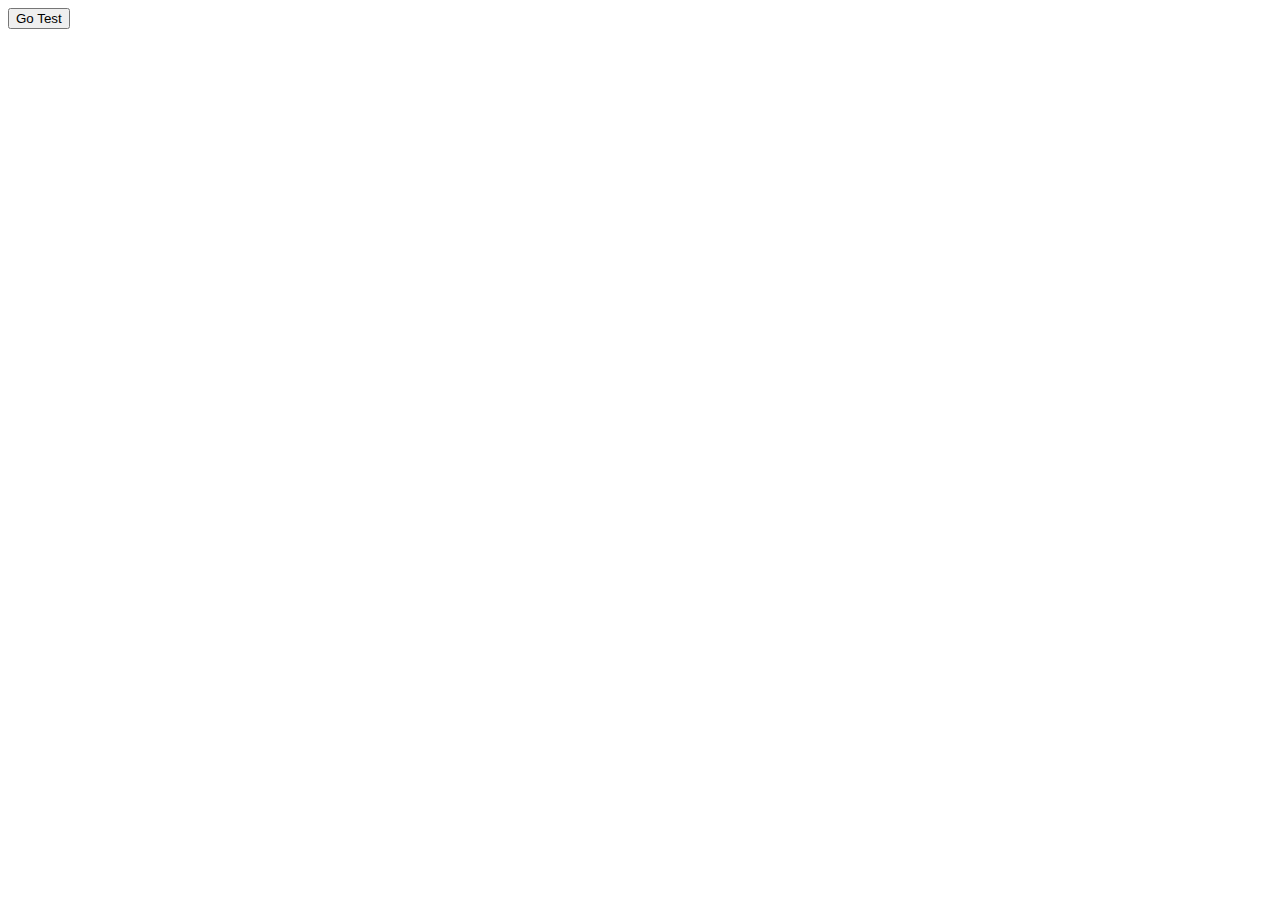
==== HuangDao/TestJS.html @ 4741f3f6 "Create new repository" ====
﻿<!DOCTYPE html>
<html xmlns="http://www.w3.org/1999/xhtml">
<head>
<meta http-equiv="Content-Type" content="text/html; charset=utf-8"/>

    <script src="Scripts/jquery-1.7.1.js"></script>
    <title></title>
</head>
<body>
    <div id='target'></div>
    <div>
        <input type="button" id="btnGo" value="Go Test" onclick="onclick_Go()" />
    </div>
    <script type="text/javascript">


        function onclick_Go(){
            $('target').innerHTML = "Hello world !";

            /*var myRequest = new Request({ url: 'http://xwearon.yun03.yhosts.com/HuangdaoWS.asmx/getWordAbstract' });
            myRequest.post('word=祭祀');*/

            $.ajax({

                url: "/HuangdaoWS.asmx/getWordAbstract",
                type: 'POST',
                dataType: 'application/x-www-form-urlencoded',
                data: "word=嫁娶",
                success: function (data) {

                    $('target').innerHTML = "It works !";

                }

            });

        }
    </script>


</body>
</html>
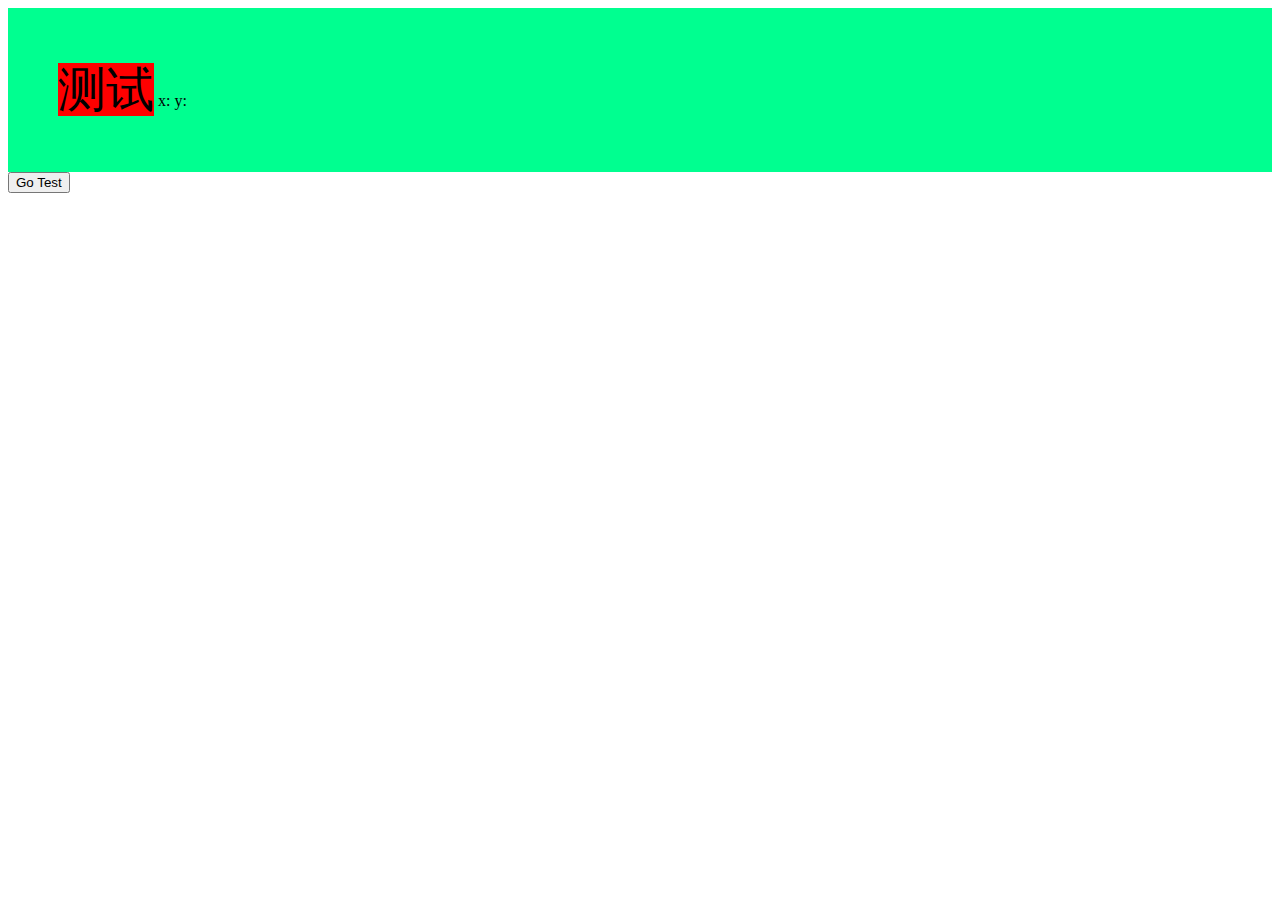
==== commit 9cbc99ef: "implement previous and next day's huangli info query and display." ====
--- a/HuangDao/TestJS.html
+++ b/HuangDao/TestJS.html
@@ -7,6 +7,46 @@
     <title></title>
 </head>
 <body>
+    <style type="text/css">
+        #divMouseTest{
+            background:#00ff90;
+            padding:50px;
+        }
+        #TextArea{background:#ff0000;}
+    </style>
+    <div id="divMouseTest">
+        <span id="TextArea" style="font-size:3em" onclick="return onclick_divMouseTest(event)">测试</span>
+        <span id="posMouseX">x:</span>
+        <span id="posMouseY">y:</span>
+        <div>
+            <span id="txtOutput"></span>
+        </div>
+        <script type="text/javascript">
+            function goNextDay(i) {
+                $("#txtOutput").text("mouse click on " + "(" + i + ")");
+            }
+            function onclick_divMouseTest(event)
+            {
+                var x = event.pageX - $('#TextArea').offset().left;
+                var y = event.pageY - $('#TextArea').offset().top;
+                $("#posMouseX").text(x);
+                $("#posMouseY").text(y);
+
+                var Area = $("#TextArea");
+                
+                if (x > Area.width()/2)
+                {
+                    // mouse click on right area
+                    goNextDay(1);
+                }
+                else if (x < Area.width()/2)
+                {
+                    // mouse click on left area
+                    goNextDay(-1);
+                }
+            }
+        </script>
+    </div>
     <div id='target'></div>
     <div>
         <input type="button" id="btnGo" value="Go Test" onclick="onclick_Go()" />
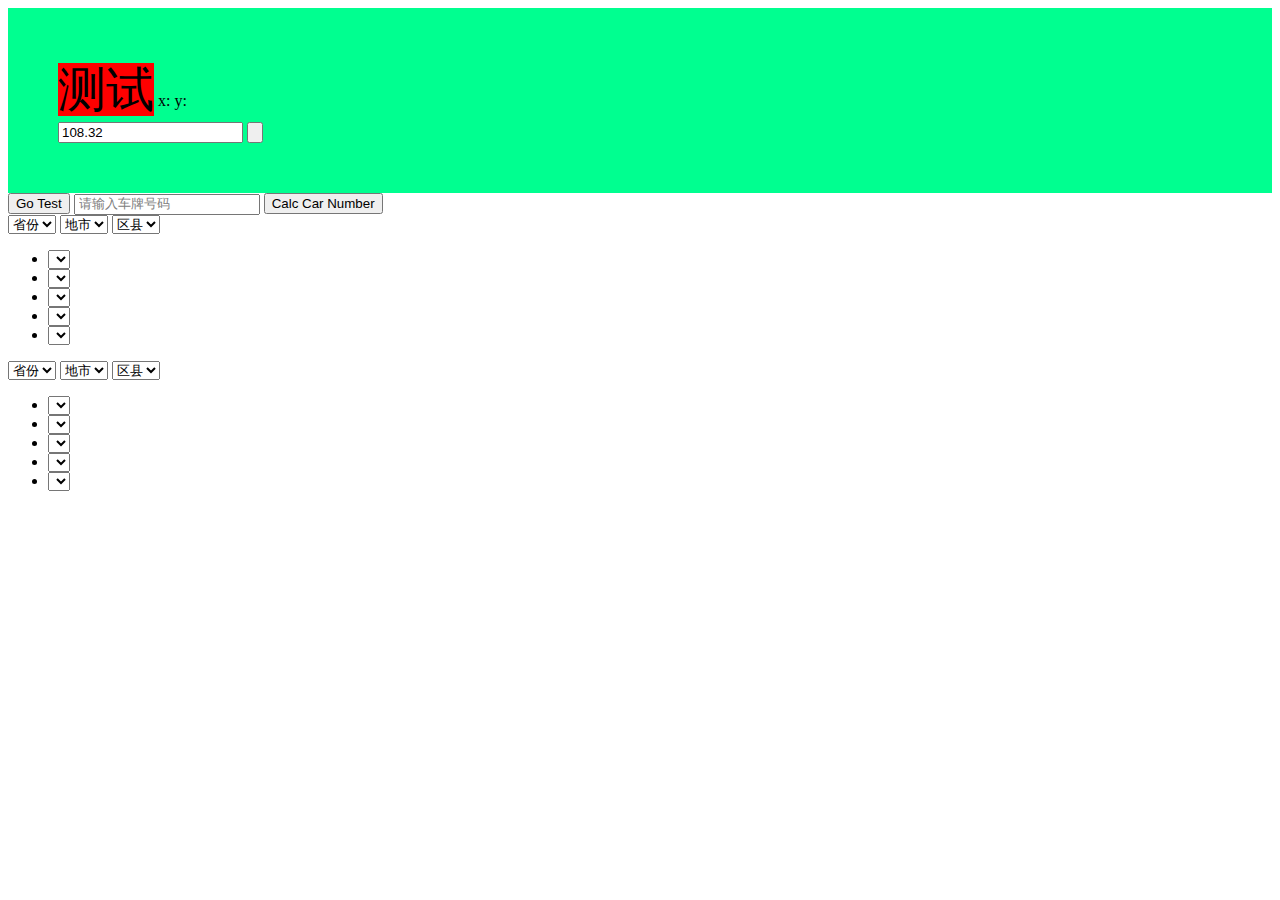
==== commit 60217011: "add meta to pages" ====
--- a/HuangDao/TestJS.html
+++ b/HuangDao/TestJS.html
@@ -4,6 +4,8 @@
 <meta http-equiv="Content-Type" content="text/html; charset=utf-8"/>
 
     <script src="Scripts/jquery-1.7.1.js"></script>
+    <script src="Scripts/jquery.xml2json.js"></script>
+    <script src="jslib/city.js"></script>
     <title></title>
 </head>
 <body>
@@ -21,7 +23,36 @@
         <div>
             <span id="txtOutput"></span>
         </div>
+
+        <div>
+            <input type="text" id="txbNumber" value="108.32" />
+            <input type="button" id="convertNubmer" onclick="return onclick_ConverNubmer()" />
+        </div>
         <script type="text/javascript">
+
+            function FormatInt(num, len) {
+                var fmt = "000000000";
+                var strNum = num.toString();
+                if (strNum.length < len)
+                {
+                    strNum = fmt + strNum;
+                    strNum = strNum.substring(strNum.length - len);
+                }
+
+                return strNum;
+            }
+
+            function onclick_ConverNubmer()
+            {
+                var num = $("#txbNumber").val();
+                var result;
+                if (num != null)
+                {
+                    result = FormatNumber(num, 3);
+                    $("#txbNumber").val(result);
+                }
+            }
+
             function goNextDay(i) {
                 $("#txtOutput").text("mouse click on " + "(" + i + ")");
             }
@@ -50,9 +81,211 @@
     <div id='target'></div>
     <div>
         <input type="button" id="btnGo" value="Go Test" onclick="onclick_Go()" />
+        <input type="text" id="InputCarNumber" class="prompt_text" value="请输入车牌号码" title="请输入车牌号码" onfocus="onfocus_inputCtrl()" onblur="onblur_InputCtrl()" />
+        <input type="button" id="btnCalcCarNumber" value="Calc Car Number" onclick="onclick_CalcCarNumber()" />
+
+        <div id="divCalcResult">
+
+        </div>
+    </div>
+    <div id="coupleInfoPanel" class="couple_info_panel">
+        <div class="couple_info_panel_a">
+            <!--BEGIN: 地区选择 A -->
+            <div>
+                <select name="prov" id="s1" class="kw2">
+                    <option value="省份">省份</option>
+                </select> <select name="city" id="s2" class="kw2">
+                    <option value="地市">地市</option>
+                </select> <select name="county" id="s3" class="kw2">
+                    <option value="区县">区县</option>
+                </select>
+            </div>
+            <!--出生年月日时辰选择 A-->
+            <div>
+                <ul>
+                    <li>
+                        <select name="nian1" id="nian1" class="kw1"></select>
+                    </li>
+                    <li>
+                        <select name="yue1" id="yue1" class="kw1"></select>
+                    </li>
+                    <li>
+                        <select name="ri1" id="ri1" class="kw1"></select>
+                    </li>
+                    <li>
+                        <select name="shi1" id="shi1" class="kw1"></select>
+                    </li>
+                    <li>
+                        <select name="fen1" id="fen1" class="kw1"></select>
+                    </li>
+                </ul>
+            </div>
+        </div>
+        <div class="couple_info_panel_b">
+        <!--BEGIN: 地区选择 B -->
+        <div>
+            <select name=" prov2" id="s12" class="kw2">
+            <option value="省份">省份</option>
+            </select>
+            <select name="city2" id="s22" class="kw2">
+                <option value="地市">地市</option>
+            </select>
+            <select name="county2" id="s32" class="kw2">
+                <option value="区县">区县</option>
+            </select>
+        </div>
+        <!--出生年月日时辰选择 B-->
+        <div>
+            <ul>
+                <li>
+                    <select name="nian2" id="nian2" class="kw2"></select>
+                </li>
+                <li>
+                    <select name="yue2" id="yue2" class="kw2"></select>
+                </li>
+                <li>
+                    <select name="ri2" id="ri2" class="kw2"></select>
+                </li>
+                <li>
+                    <select name="shi2" id="shi2" class="kw2"></select>
+                </li>
+                <li>
+                    <select name="fen2" id="fen2" class="kw2"></select>
+                </li>
+            </ul>
+        </div>
+        </div>
     </div>
     <script type="text/javascript">
-
+    setup(); /* 初始化地区选择控件 */
+
+    /* 初始化日期时间控件 */
+    function initDateTimeCtrl(yearCtrl_id, monthCtrl_id, dayCtrl_id, hourCtrl_id, minCtrl_id) {
+        var startDate = new Date(1940, 1, 1, 0, 0, 0, 0);
+        var endDate = new Date(2020, 12, 31, 23, 59, 59, 999);
+
+        var yc = $(yearCtrl_id);
+        var mc = $(monthCtrl_id);
+        var dc = $(dayCtrl_id);
+        var hc = $(hourCtrl_id);
+        var nc = $(minCtrl_id);
+
+        // Year Control 
+        var year_span = endDate.getFullYear() - startDate.getFullYear();
+        var opn_array = new Array(year_span);
+        for(i=0; i<year_span; i++)
+        {
+            opn_array[i] = new Option(startDate.getFullYear() + i + "年", startDate.getFullYear() + i);
+            if (opn_array[i].value == 1989) opn_array[i].selected = true; // Set default selected value
+        }
+        yc.append(opn_array);
+
+        // Month Control
+        var month_span = 12;
+        var opn_array = new Array(month_span);
+        for (i = 0; i < month_span; i++)
+        {
+            opn_array[i] = new Option(i + 1 + "月", i + 1);
+            if (opn_array[i].value == 9) opn_array[i].selected = true; // Set default selected value
+        }
+        mc.append(opn_array);
+
+        // Day Control
+        var day_span = 31;
+        var opn_array = new Array(day_span);
+        for (i = 0; i < day_span; i++) {
+            opn_array[i] = new Option(i + 1 + "日", i + 1);
+            if (opn_array[i].value == 9) opn_array[i].selected = true; // Set default selected value
+        }
+        dc.append(opn_array);
+
+        // Hour Control
+        var hour_span = 24;
+        var opn_array = new Array(hour_span);
+        for (i = 0; i < hour_span; i++) {
+            opn_array[i] = new Option(i + "时", i);
+            if (opn_array[i].value == 9) opn_array[i].selected = true; // Set default selected value
+        }
+
+        hc.append(opn_array); // Note: the 'add' method can not work.
+
+        // Minute Control
+        var min_span = 60;
+        var opn_array = new Array(min_span);
+        for (i = 0; i < min_span; i++) {
+            opn_array[i] = new Option(i + "分", i);
+            if (opn_array[i].value == 9) opn_array[i].selected = true; // Set default selected value
+        }
+
+        nc.append(opn_array); // Note: the 'add' method can not work.
+    }
+
+    initDateTimeCtrl(nian1, yue1, ri1, shi1, fen1);
+    initDateTimeCtrl(nian2, yue2, ri2, shi2, fen2);
+
+    </script>
+
+    <style type="text/css">
+        .prompt_text{
+            color:#808080;
+            padding-left:3px;
+        }
+    </style>
+    <script type="text/javascript">
+        function onclick_CalcCarNumber()
+        {
+            if (InputCarNumber.value =="" || InputCarNumber.value == InputCarNumber.title)
+            {
+                InputCarNumber.focus();
+            }
+
+            var post_data = InputCarNumber.val();
+            function onSuccHandle(data) {
+                var divCalcResult = $("#divCalcResult");
+                var calcResult = $.xml2json(data);
+                var ulCalcResult = document.createElement("ul");
+                for (var i = 0; i < calcResult._Entries.EntryBase.length; i++)
+                {
+                    var liCalResult = document.createElement("li");
+                    var spanName = document.createElement("span");
+                    var spanValue = document.createElement("span");
+
+                    spanName.innerText = calcResult._Entries.EntryBase[i]._name;
+                    spanValue.innerText = calcResult._Entries.EntryBase[i]._value;
+
+                    liCalResult.appendChild(spanName);
+                    liCalResult.appendChild(spanValue);
+                    ulCalcResult.appendChild(liCalResult);
+                }
+
+                divCalcResult.append(ulCalcResult); // This a JQuery object !
+            }
+
+            $.ajax({
+                url: "/HuangdaoWS.asmx/calcCarNumber",
+                type: 'POST',
+                dataType: 'xml',
+                data: {carNum:post_data}, /* 设定carNum 的值 */
+                success: onSuccHandle
+            }); /* End of AJAX Request */           
+        }
+
+        function onfocus_inputCtrl()
+        {
+            InputCarNumber = $("#InputCarNumber");
+            if (InputCarNumber.val() == InputCarNumber.attr("title")) {
+                InputCarNumber.val(""); // Clear the value
+            }
+        }
+
+        function onblur_InputCtrl()
+        {
+            InputCarNumber = $("#InputCarNumber");
+            if (InputCarNumber.val()=="")
+            {
+                InputCarNumber.val(InputCarNumber.attr("title"));
+            }
+        }
 
         function onclick_Go(){
             $('target').innerHTML = "Hello world !";
